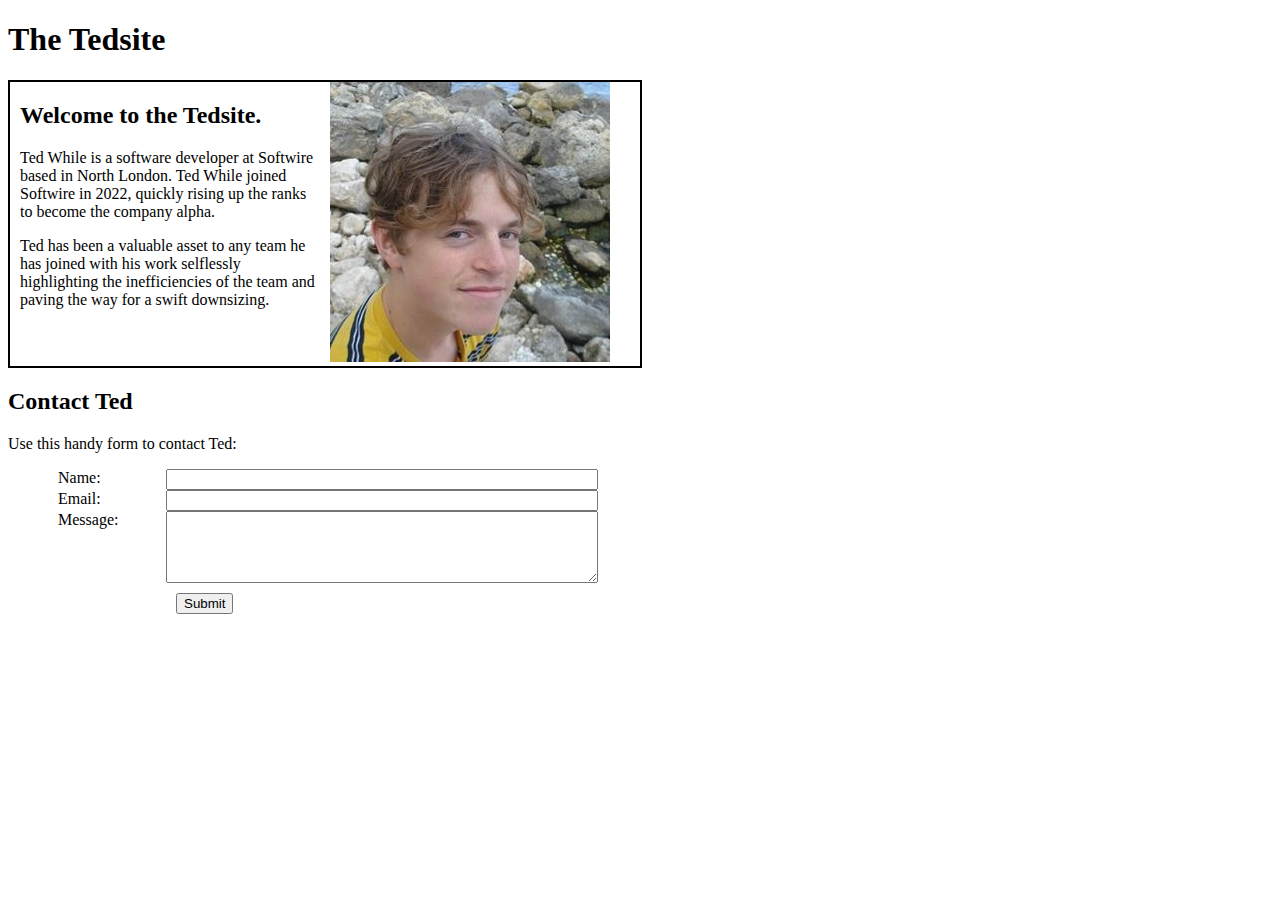
==== index.html @ 4e066794 "Basic skeleton Tedsite." ====
<!DOCTYPE html>
<html>
    <head>
        <title>The Tedsite</title>
        <link href="styles.css" rel="stylesheet">
    </head>
    <body>
        <h1>
            The Tedsite
        </h1>
        <div class="bio">
            <div class="text">
                <h2>
                    Welcome to the Tedsite.
                </h2>
                <p>
                    Ted While is a software developer at Softwire based in North London. Ted While joined Softwire in 2022, quickly rising up the ranks to become the company alpha.
                </p>
                <p>
                    Ted has been a valuable asset to any team he has joined with his work selflessly highlighting the inefficiencies of the team and paving the way for a swift downsizing.
                </p>
            </div>
            <div class="image">
                <img src="assets/ted.jpg" alt="ted the alpha"/>
            </div>
        </div>
        <div class="contact-form">
            <h2>Contact Ted</h2>
            <form action="php/contactTed.php" method="post">
                <p>Use this handy form to contact Ted:</p>
                <ul>
                    <li>
                        <label for="Name">Name:</label>
                        <input id = "Name" name="user_name" type="text"/>
                    </li>
                    <li>
                        <label for="Email">Email:</label>
                        <input id = "Email" name="user_email" type="email"/>
                    </li>
                    <li>
                        <label for="Message">Message:</label>
                        <textarea id = "Message" name="user_message"></textarea>
                    </li>
                    <li>
                        <span></span> <button type="submit">Submit</button>
                    </li>
                </ul>

            </form>
        </div>
    </body>
</html>
---- styles.css ----
.bio {
    display: grid;
    gap: 10px;
    grid-template-columns: 1fr 1fr;
    border: 2px solid black;
    padding: 0 10px;
    width: max-content;
}

.bio .text {
    width: 300px
}

form {
    width: 600px
}
form ul {
    margin: 10px
}
form ul li{
    display:grid;
    grid-template-columns: 1fr 4fr;
    list-style: none;
}
form li button {
    margin: 10px;
    width:fit-content;
}

textarea {
    /* Align multiline text fields with their labels */
    vertical-align: top;

    /* Provide space to type some text */
    height: 5em;
    resize: vertical;
}
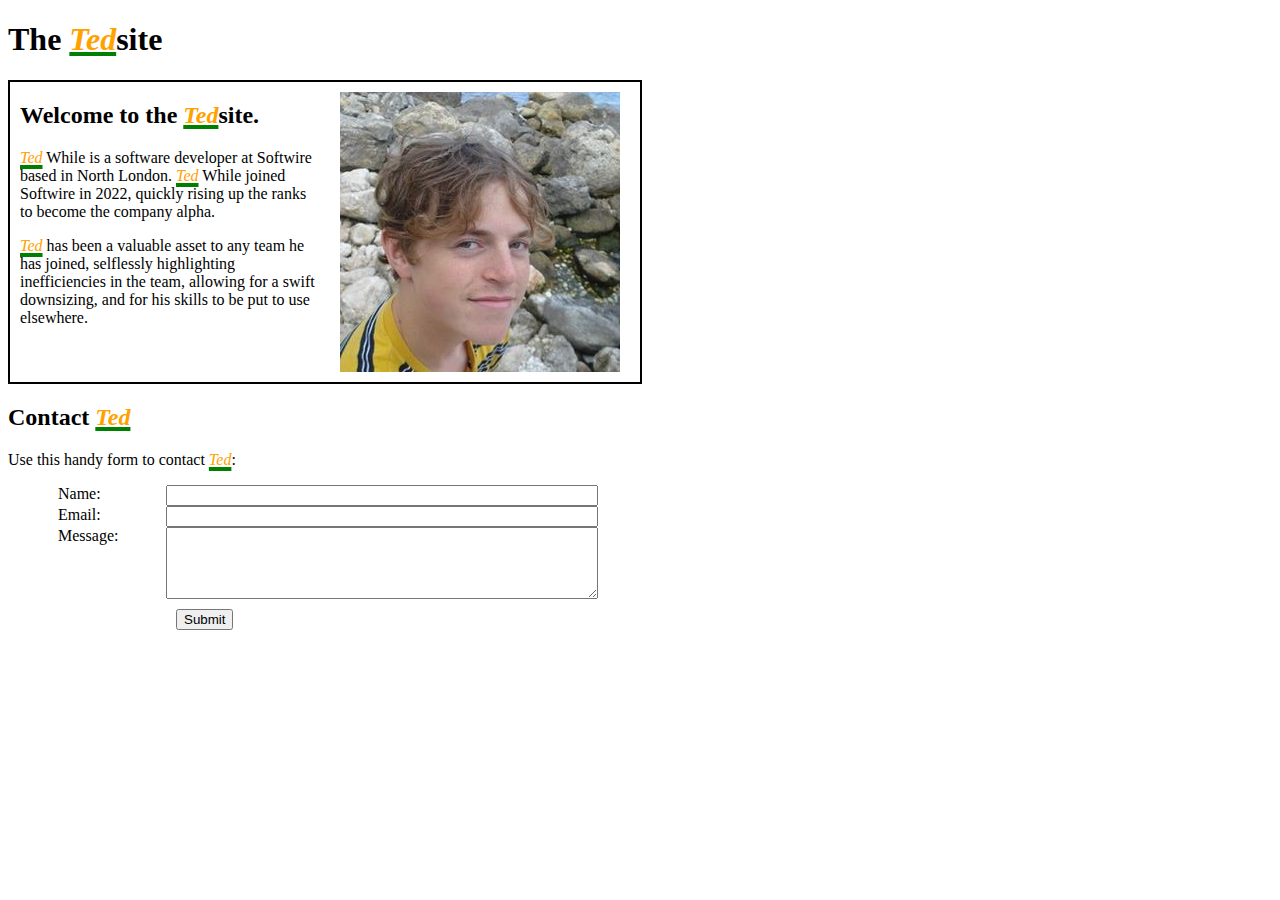
==== commit 60d95816: "Spice up the Tedsite" ====
--- a/index.html
+++ b/index.html
@@ -6,28 +6,26 @@
     </head>
     <body>
         <h1>
-            The Tedsite
+            The <span class="ted">Ted</span>site
         </h1>
         <div class="bio">
             <div class="text">
                 <h2>
-                    Welcome to the Tedsite.
+                    Welcome to the <span class="ted">Ted</span>site.
                 </h2>
                 <p>
-                    Ted While is a software developer at Softwire based in North London. Ted While joined Softwire in 2022, quickly rising up the ranks to become the company alpha.
+                    <span class="ted">Ted</span> While is a software developer at Softwire based in North London. <span class="ted">Ted</span> While joined Softwire in 2022, quickly rising up the ranks to become the company alpha.
                 </p>
                 <p>
-                    Ted has been a valuable asset to any team he has joined with his work selflessly highlighting the inefficiencies of the team and paving the way for a swift downsizing.
+                    <span class="ted">Ted</span> has been a valuable asset to any team he has joined, selflessly highlighting inefficiencies in the team, allowing for a swift downsizing, and for his skills to be put to use elsewhere.
                 </p>
             </div>
-            <div class="image">
-                <img src="assets/ted.jpg" alt="ted the alpha"/>
-            </div>
+            <img src="assets/ted.jpg" class="image" alt="ted the alpha"/>
         </div>
         <div class="contact-form">
-            <h2>Contact Ted</h2>
+            <h2>Contact <span class="ted">Ted</span></h2>
             <form action="php/contactTed.php" method="post">
-                <p>Use this handy form to contact Ted:</p>
+                <p>Use this handy form to contact <span class="ted">Ted</span>:</p>
                 <ul>
                     <li>
                         <label for="Name">Name:</label>
--- a/styles.css
+++ b/styles.css
@@ -1,14 +1,26 @@
+.ted {
+    font-family: fantasy;
+    color: #ffa200;
+    font-style: italic;
+    text-decoration: underline green 4px;
+}
+
 .bio {
     display: grid;
     gap: 10px;
     grid-template-columns: 1fr 1fr;
     border: 2px solid black;
-    padding: 0 10px;
     width: max-content;
+    font-family: "Comic Sans MS";
 }
 
 .bio .text {
-    width: 300px
+    width: 300px;
+    margin-left: 10px
+}
+.bio .image {
+    height: calc(100% - 20px);
+    padding: 10px;
 }
 
 form {
@@ -17,12 +29,12 @@
 form ul {
     margin: 10px
 }
-form ul li{
+form li{
     display:grid;
     grid-template-columns: 1fr 4fr;
     list-style: none;
 }
-form li button {
+form button {
     margin: 10px;
     width:fit-content;
 }
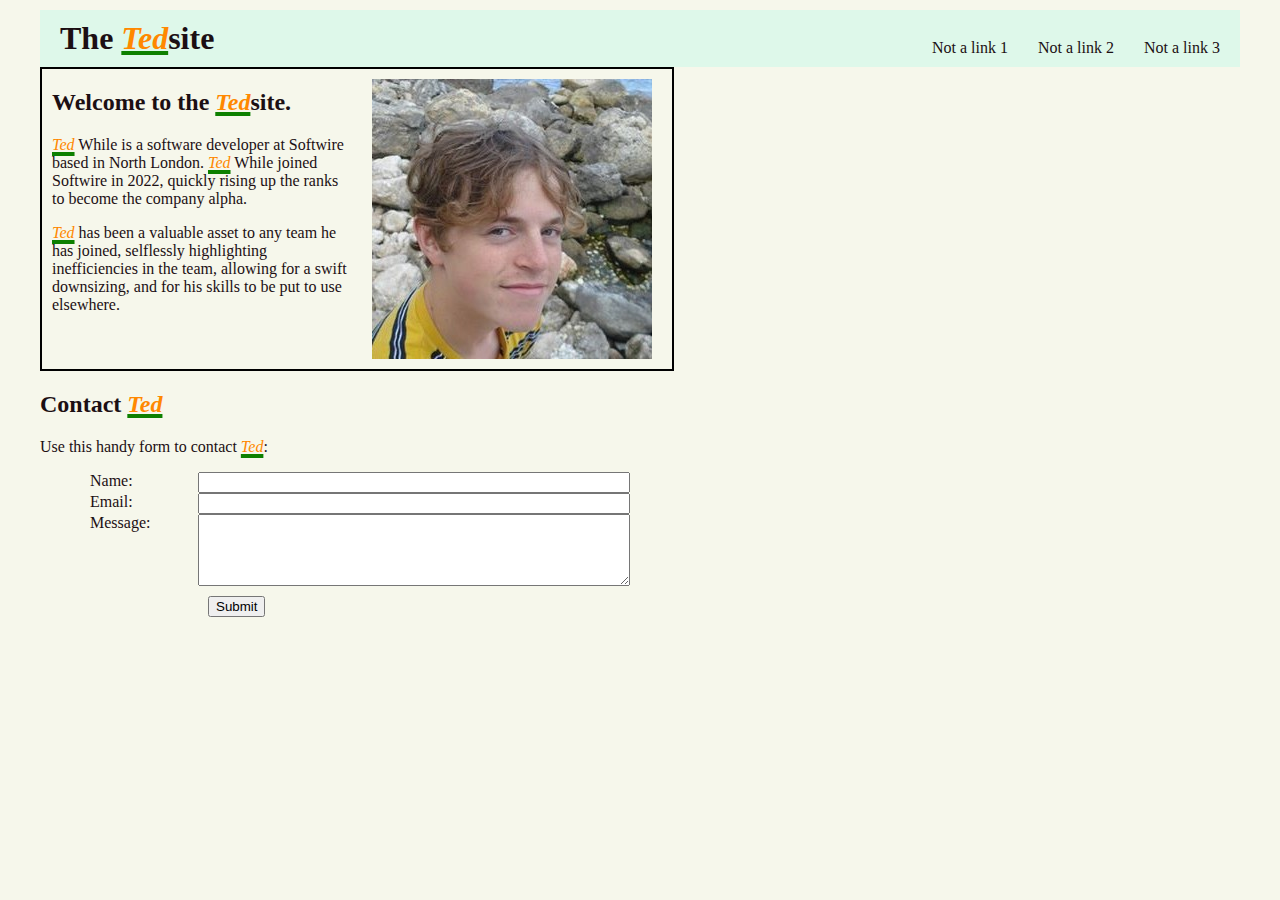
==== commit e13fe366: "Add sass" ====
--- a/index.html
+++ b/index.html
@@ -5,10 +5,23 @@
         <link href="styles.css" rel="stylesheet">
     </head>
     <body>
-        <h1>
-            The <span class="ted">Ted</span>site
-        </h1>
-        <div class="bio">
+        <div id="nav-bar">
+            <h1 class="heading">
+                The <span class="ted">Ted</span>site
+            </h1>
+            <ul class="links">
+                <li>
+                    Not a link 1
+                </li>
+                <li>
+                    Not a link 2
+                </li>
+                <li>
+                    Not a link 3
+                </li>
+            </ul>
+        </div>
+        <div id="bio">
             <div class="text">
                 <h2>
                     Welcome to the <span class="ted">Ted</span>site.
@@ -43,7 +56,6 @@
                         <span></span> <button type="submit">Submit</button>
                     </li>
                 </ul>
-
             </form>
         </div>
     </body>
--- a/styles.css
+++ b/styles.css
@@ -1,49 +1,74 @@
-.ted {
-    font-family: fantasy;
-    color: #ffa200;
-    font-style: italic;
-    text-decoration: underline green 4px;
+#nav-bar {
+  display: flex;
+  justify-content: space-between;
+  align-items: flex-end;
+  padding: 10px 20px;
+  background-color: #DEF8EA;
+}
+#nav-bar .heading {
+  margin: 0;
+}
+#nav-bar .links {
+  display: flex;
+  justify-content: flex-end;
+  column-gap: 30px;
+  list-style: none;
+  margin: 0;
 }
 
-.bio {
-    display: grid;
-    gap: 10px;
-    grid-template-columns: 1fr 1fr;
-    border: 2px solid black;
-    width: max-content;
-    font-family: "Comic Sans MS";
+body {
+  margin: 10px 40px;
+  color: #1C0F13;
+  background-color: #F6F7EB;
 }
 
-.bio .text {
-    width: 300px;
-    margin-left: 10px
-}
-.bio .image {
-    height: calc(100% - 20px);
-    padding: 10px;
+.ted {
+  font-family: fantasy;
+  color: #FF8800;
+  font-style: italic;
+  text-decoration: underline #0D8000 4px;
 }
 
-form {
-    width: 600px
-}
-form ul {
-    margin: 10px
-}
-form li{
-    display:grid;
-    grid-template-columns: 1fr 4fr;
-    list-style: none;
-}
-form button {
-    margin: 10px;
-    width:fit-content;
+#bio {
+  display: grid;
+  gap: 10px;
+  grid-template-columns: 1fr 1fr;
+  border: 2px solid black;
+  width: max-content;
+  font-family: "Comic Sans MS";
 }
 
-textarea {
-    /* Align multiline text fields with their labels */
-    vertical-align: top;
+#bio .text {
+  width: 300px;
+  margin-left: 10px;
+}
 
-    /* Provide space to type some text */
-    height: 5em;
-    resize: vertical;
-}+#bio .image {
+  height: calc(100% - 20px);
+  padding: 10px;
+}
+
+.contact-form {
+  width: 600px;
+}
+.contact-form ul {
+  margin: 10px;
+}
+.contact-form li {
+  display: grid;
+  grid-template-columns: 1fr 4fr;
+  list-style: none;
+}
+.contact-form button {
+  margin: 10px;
+  width: fit-content;
+}
+.contact-form textarea {
+  /* Align multiline text fields with their labels */
+  vertical-align: top;
+  /* Provide space to type some text */
+  height: 5em;
+  resize: vertical;
+}
+
+/*# sourceMappingURL=styles.css.map */
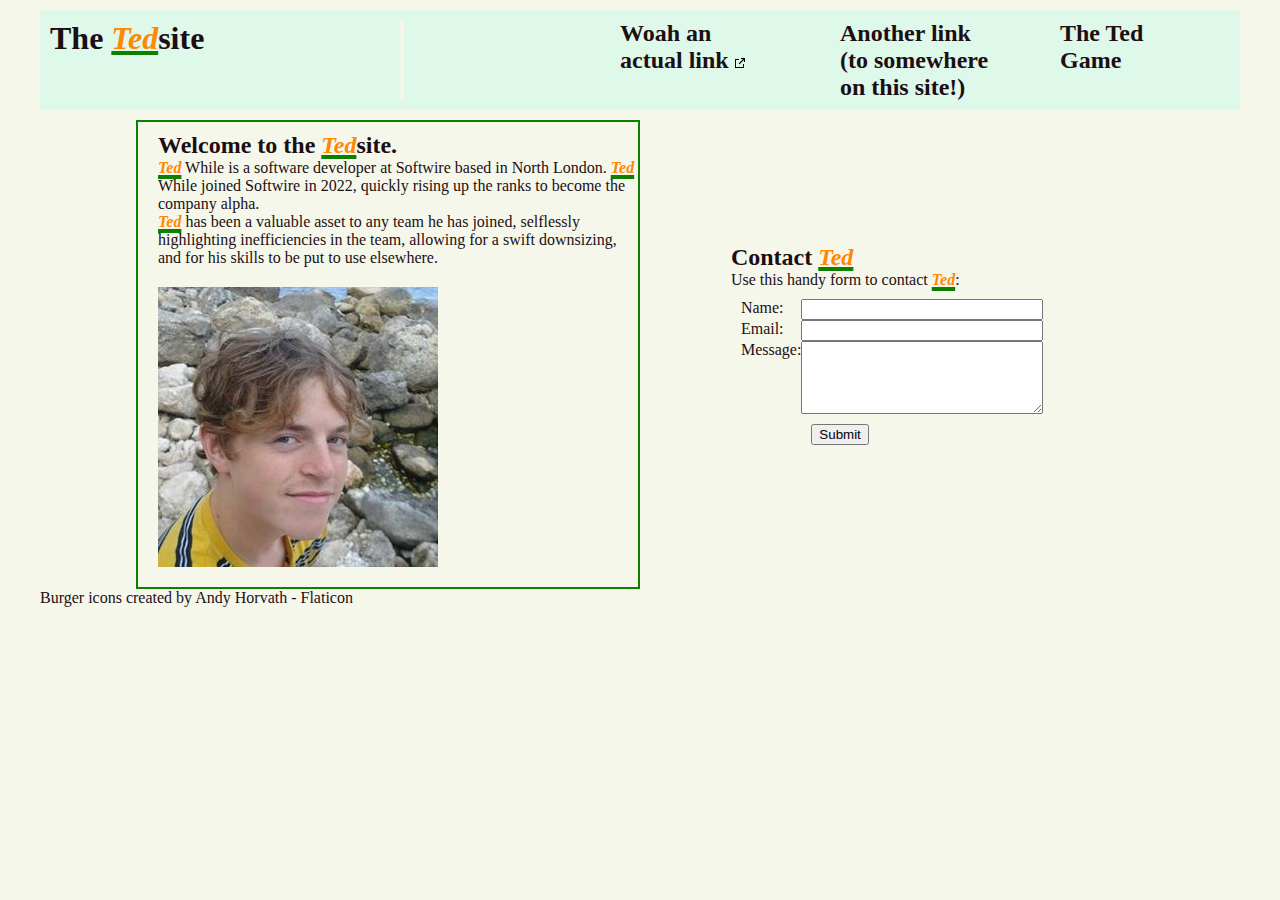
==== commit 980c6d2a: "Many major updates" ====
--- a/index.html
+++ b/index.html
@@ -3,60 +3,89 @@
     <head>
         <title>The Tedsite</title>
         <link href="styles.css" rel="stylesheet">
+        <meta name="viewport" content="width=device-width,initial-scale=1">
     </head>
     <body>
-        <div id="nav-bar">
-            <h1 class="heading">
-                The <span class="ted">Ted</span>site
-            </h1>
-            <ul class="links">
-                <li>
-                    Not a link 1
-                </li>
-                <li>
-                    Not a link 2
-                </li>
-                <li>
-                    Not a link 3
-                </li>
-            </ul>
-        </div>
-        <div id="bio">
-            <div class="text">
-                <h2>
-                    Welcome to the <span class="ted">Ted</span>site.
-                </h2>
-                <p>
-                    <span class="ted">Ted</span> While is a software developer at Softwire based in North London. <span class="ted">Ted</span> While joined Softwire in 2022, quickly rising up the ranks to become the company alpha.
-                </p>
-                <p>
-                    <span class="ted">Ted</span> has been a valuable asset to any team he has joined, selflessly highlighting inefficiencies in the team, allowing for a swift downsizing, and for his skills to be put to use elsewhere.
-                </p>
-            </div>
-            <img src="assets/ted.jpg" class="image" alt="ted the alpha"/>
-        </div>
-        <div class="contact-form">
-            <h2>Contact <span class="ted">Ted</span></h2>
-            <form action="php/contactTed.php" method="post">
-                <p>Use this handy form to contact <span class="ted">Ted</span>:</p>
-                <ul>
+        <div id="page">
+            <header id="nav-bar">
+                <a class="heading" href="." tabindex="0">
+                    <h1>
+                        The <strong class="ted">Ted</strong>site
+                    </h1>
+                </a>
+                <div class="separator"></div>
+                <menu class="links">
                     <li>
-                        <label for="Name">Name:</label>
-                        <input id = "Name" name="user_name" type="text"/>
+                        <a href="https://en.wikipedia.org/wiki/Alpha" target="_blank" rel="noopener noreferrer" tabindex="0">
+                            <h2> Woah an actual link <img src="[data-uri]"></h2>
+                        </a>
                     </li>
                     <li>
-                        <label for="Email">Email:</label>
-                        <input id = "Email" name="user_email" type="email"/>
+                        <a href="./page2.html" tabindex="0">
+                            <h2> Another link (to somewhere on this site!) </h2>
+                        </a>
                     </li>
                     <li>
-                        <label for="Message">Message:</label>
-                        <textarea id = "Message" name="user_message"></textarea>
+                        <a href="./tedGame.html" tabindex="0">
+                            <h2> The Ted Game </h2>
+                        </a>
                     </li>
-                    <li>
-                        <span></span> <button type="submit">Submit</button>
-                    </li>
-                </ul>
-            </form>
+                </menu>
+                <button class="burgermenuicon" onclick="toggleBurgerMenuOpen()"><img src="./assets/menu.png" alt="burger menu icon"></button>
+                <script>
+                    function toggleBurgerMenuOpen() {
+                        var x = document.getElementById("nav-bar");
+                        if (x.className === "") {
+                            x.className += " responsive";
+                        } else {
+                            x.className = "";
+                        }
+                    }
+                </script>
+            </header>
+
+            <div class="page-body">
+                <div class="widgets-area">
+                    <article id="bio">
+                        <div class="text">
+                            <h2 tabindex="0">
+                                Welcome to the <strong class="ted">Ted</strong>site.
+                            </h2>
+                            <p tabindex="0">
+                                <strong class="ted">Ted</strong> While is a software developer at Softwire based in North London. <strong class="ted">Ted</strong> While joined Softwire in 2022, quickly rising up the ranks to become the company alpha.
+                            </p>
+                            <p tabindex="0">
+                                <strong class="ted">Ted</strong> has been a valuable asset to any team he has joined, selflessly highlighting inefficiencies in the team, allowing for a swift downsizing, and for his skills to be put to use elsewhere.
+                            </p>
+                        </div>
+                        <img src="assets/ted.jpg" class="image" alt="ted the alpha" tabindex="0"/>
+                    </article>
+                    <div class="contact-form">
+                        <h2 tabindex="0">Contact <strong class="ted">Ted</strong></h2>
+                        <form action="php/contactTed.php" method="post">
+                            <p tabindex="0">Use this handy form to contact <strong class="ted">Ted</strong>:</p>
+                            <ul>
+                                <li>
+                                    <label for="Name">Name:</label>
+                                    <input id = "Name" name="user_name" type="text"/>
+                                </li>
+                                <li>
+                                    <label for="Email">Email:</label>
+                                    <input id = "Email" name="user_email" type="email"/>
+                                </li>
+                                <li>
+                                    <label for="Message">Message:</label>
+                                    <textarea id = "Message" name="user_message"></textarea>
+                                </li>
+                                <li>
+                                    <strong></strong> <button type="submit">Submit</button>
+                                </li>
+                            </ul>
+                        </form>
+                    </div>
+                </div>
+            </div>
+            <a href="https://www.flaticon.com/free-icons/burger" title="burger icons">Burger icons created by Andy Horvath - Flaticon</a>
         </div>
     </body>
 </html>--- a/styles.css
+++ b/styles.css
@@ -1,25 +1,168 @@
+html, body, div, span, applet, object, iframe,
+h1, h2, h3, h4, h5, h6, p, blockquote, pre,
+a, abbr, acronym, address, big, cite, code,
+del, dfn, em, img, ins, kbd, q, s, samp,
+small, strike, strong, sub, sup, tt, var,
+b, u, i, center,
+dl, dt, dd, ol, ul, li,
+fieldset, form, label, legend,
+table, caption, tbody, tfoot, thead, tr, th, td,
+article, aside, canvas, details, embed,
+figure, figcaption, footer, header, hgroup,
+menu, nav, output, ruby, section, summary,
+time, mark, audio, video {
+  margin: 0;
+  padding: 0;
+  border: 0;
+  vertical-align: baseline;
+  text-decoration: none;
+  color: inherit;
+}
+html :visited, body :visited, div :visited, span :visited, applet :visited, object :visited, iframe :visited,
+h1 :visited, h2 :visited, h3 :visited, h4 :visited, h5 :visited, h6 :visited, p :visited, blockquote :visited, pre :visited,
+a :visited, abbr :visited, acronym :visited, address :visited, big :visited, cite :visited, code :visited,
+del :visited, dfn :visited, em :visited, img :visited, ins :visited, kbd :visited, q :visited, s :visited, samp :visited,
+small :visited, strike :visited, strong :visited, sub :visited, sup :visited, tt :visited, var :visited,
+b :visited, u :visited, i :visited, center :visited,
+dl :visited, dt :visited, dd :visited, ol :visited, ul :visited, li :visited,
+fieldset :visited, form :visited, label :visited, legend :visited,
+table :visited, caption :visited, tbody :visited, tfoot :visited, thead :visited, tr :visited, th :visited, td :visited,
+article :visited, aside :visited, canvas :visited, details :visited, embed :visited,
+figure :visited, figcaption :visited, footer :visited, header :visited, hgroup :visited,
+menu :visited, nav :visited, output :visited, ruby :visited, section :visited, summary :visited,
+time :visited, mark :visited, audio :visited, video :visited {
+  color: #1C0F13;
+}
+
 #nav-bar {
+  top: 0;
+  height: 80px;
+  padding: 10px;
   display: flex;
   justify-content: space-between;
   align-items: flex-end;
-  padding: 10px 20px;
   background-color: #DEF8EA;
 }
 #nav-bar .heading {
+  position: relative;
   margin: 0;
+  height: 100%;
+}
+#nav-bar .separator {
+  z-index: 3;
+  width: 4px;
+  background-color: #F6F7EB;
+  height: 100%;
+  margin: 0 5px;
 }
 #nav-bar .links {
+  position: relative;
+  margin: 0;
+  height: 100%;
   display: flex;
   justify-content: flex-end;
   column-gap: 30px;
   list-style: none;
-  margin: 0;
+}
+#nav-bar .links li {
+  display: block;
+  padding: 0px 20px;
+  max-width: 150px;
+  height: 100%;
+  background-color: #DEF8EA;
+}
+#nav-bar .links li a {
+  display: block;
+  margin: auto;
+  height: 100%;
+}
+#nav-bar .links li .active {
+  background-color: #FF8800;
+  color: white;
+}
+#nav-bar .links li:hover {
+  background-color: #F6F7EB;
+}
+#nav-bar .burgermenuicon {
+  width: 150px;
+  height: 100%;
+  display: none;
+}
+#nav-bar .burgermenuicon img {
+  width: 100%;
+  height: 100%;
+}
+
+/* When the screen is less than 600 pixels wide, hide all links, except for the first one ("Home"). Show the link that contains should open and close the topnav (.icon) */
+@media screen and (max-width: 800px) {
+  #nav-bar {
+    position: sticky;
+    top: 0;
+    height: 80px;
+    padding: 10px;
+    justify-content: space-between;
+    align-items: flex-end;
+    overflow: hidden;
+  }
+  #nav-bar .links {
+    display: none;
+  }
+  #nav-bar button.burgermenuicon {
+    float: right;
+    display: block;
+  }
+}
+/* The "responsive" class is added to the topnav with JavaScript when the user clicks on the icon. This class makes the topnav look good on small screens (display the links vertically instead of horizontally) */
+@media screen and (max-width: 800px) {
+  #nav-bar.responsive {
+    overflow: visible;
+    position: relative;
+  }
+  #nav-bar.responsive .links {
+    display: inline;
+    width: 100%;
+  }
+  #nav-bar.responsive .links li {
+    padding-bottom: 2em;
+    height: auto;
+    border-bottom: 2px #F6F7EB;
+  }
+  #nav-bar.responsive a {
+    float: none;
+    display: block;
+    text-align: left;
+  }
+  #nav-bar.responsive button.burgermenuicon {
+    display: inline;
+    right: 0;
+    top: 0;
+  }
+}
+.overlay {
+  display: flex;
+  align-content: center;
+  justify-content: center;
+  z-index: 1000;
+  position: fixed;
+  top: 0;
+  bottom: 0;
+  font-size: 60vh;
+  width: 100vw;
+  height: 100vh;
+  background-color: blue;
+}
+
+.hide {
+  display: none;
 }
 
 body {
-  margin: 10px 40px;
   color: #1C0F13;
   background-color: #F6F7EB;
+}
+
+#page {
+  margin: 10px 40px;
 }
 
 .ted {
@@ -29,27 +172,36 @@
   text-decoration: underline #0D8000 4px;
 }
 
+.page-body {
+  margin: 10px auto auto;
+  max-width: 1008px;
+}
+
+.widgets-area {
+  display: grid;
+  grid-template-columns: repeat(auto-fit, minmax(320px, 1fr));
+  width: 100%;
+}
+
 #bio {
+  padding: 10px;
   display: grid;
   gap: 10px;
-  grid-template-columns: 1fr 1fr;
-  border: 2px solid black;
-  width: max-content;
+  grid-template-columns: repeat(auto-fit, minmax(240px, 1fr));
+  border: 2px solid #0D8000;
   font-family: "Comic Sans MS";
 }
-
 #bio .text {
-  width: 300px;
+  width: 100%;
   margin-left: 10px;
 }
-
 #bio .image {
-  height: calc(100% - 20px);
+  max-width: calc(100% - 20px);
   padding: 10px;
 }
 
 .contact-form {
-  width: 600px;
+  margin: auto;
 }
 .contact-form ul {
   margin: 10px;
@@ -64,9 +216,7 @@
   width: fit-content;
 }
 .contact-form textarea {
-  /* Align multiline text fields with their labels */
   vertical-align: top;
-  /* Provide space to type some text */
   height: 5em;
   resize: vertical;
 }
